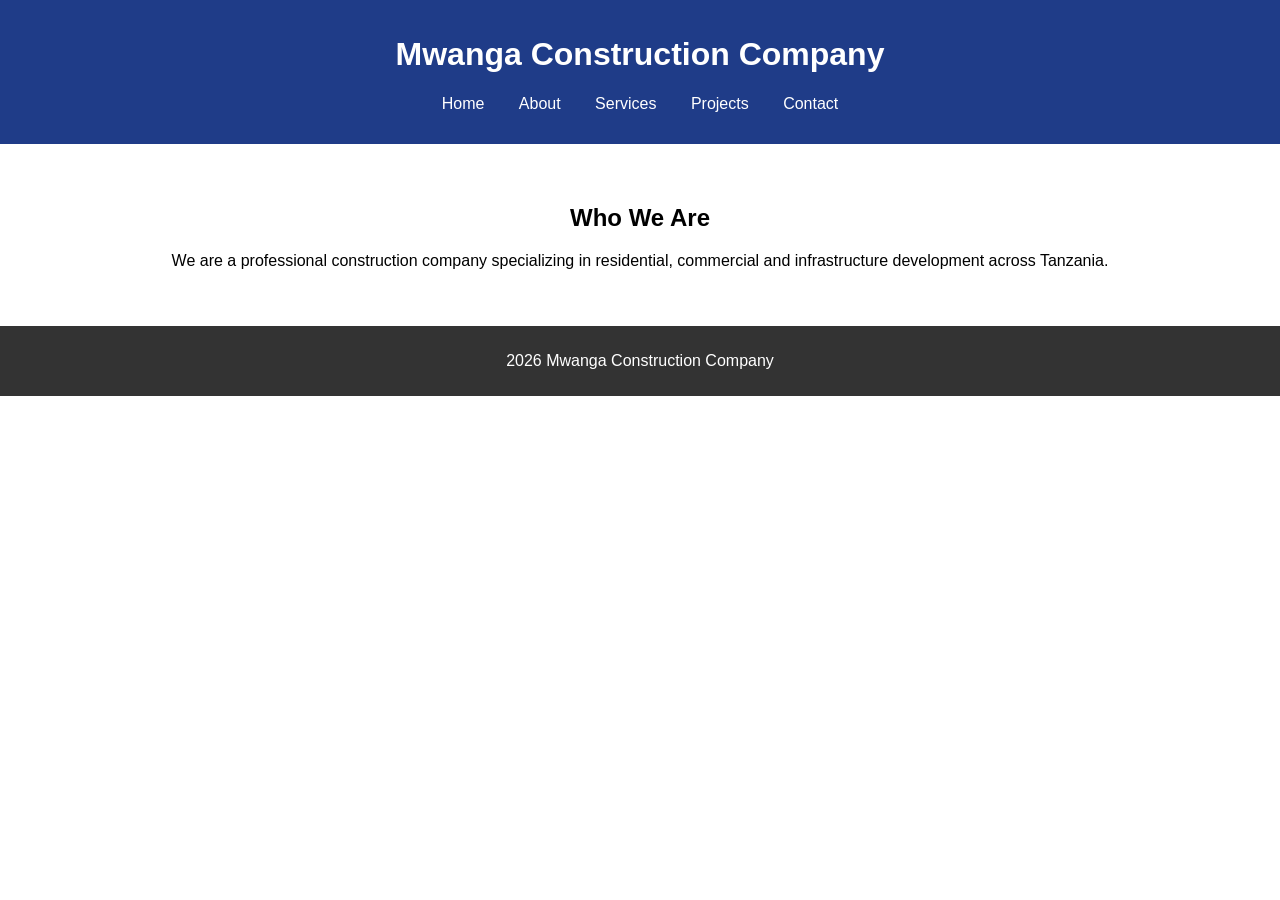
==== about.html @ fd7ff138 "This is the project task" ====
<!DOCTYPE html>
<html lang="en">
    <head>
        <meta charset="UTF-8">
        <title>About - Mwanga Construction Company</title>
        <link rel="stylesheet" href="style.css">
    </head>
    <body>

        <header>
            <h1>Mwanga Construction Company</h1>
            <nav>
                <ul>
                    <li><a href="index.html">Home</a></li>
                    <li><a href="about.html">About</a></li>
                    <li><a href="services.html">Services</a></li>
                    <li><a href="projects.html">Projects</a></li>
                    <li><a href="contact.html">Contact</a></li>
                </ul>
            </nav>
        </header>

        <section>
            <h2>Who We Are</h2>
            <p>We are a professional construction company specializing in residential, commercial and infrastructure development across Tanzania.</p>
        </section>

        <footer>
            <p>2026 Mwanga Construction Company</p>
        </footer>

        <script src="script.js"></script>
    </body>
</html>
---- style.css ----
body {
    font-family: Arial, sans-serif;
    margin: 0;
}

header {
    background: #1f3c88;
    color: white;
    padding: 15px;
    text-align: center;
}

nav ul {
    list-style: none;
    padding: 0;
}

nav ul li {
    display: inline;
    margin: 0 15px;
}

nav ul li a {
    color: white;
    text-decoration: none;
}

section {
    padding: 40px;
    text-align: center;
}

.hero {
    background: #f4a261;
    padding: 60px;
}

button {
    padding: 10px 20px;
    background: #1f3c88;
    color: white;
    border: none;
    cursor: pointer;
}

footer {
    background: #333;
    color: white;
    text-align: center;
    padding: 10px;
}
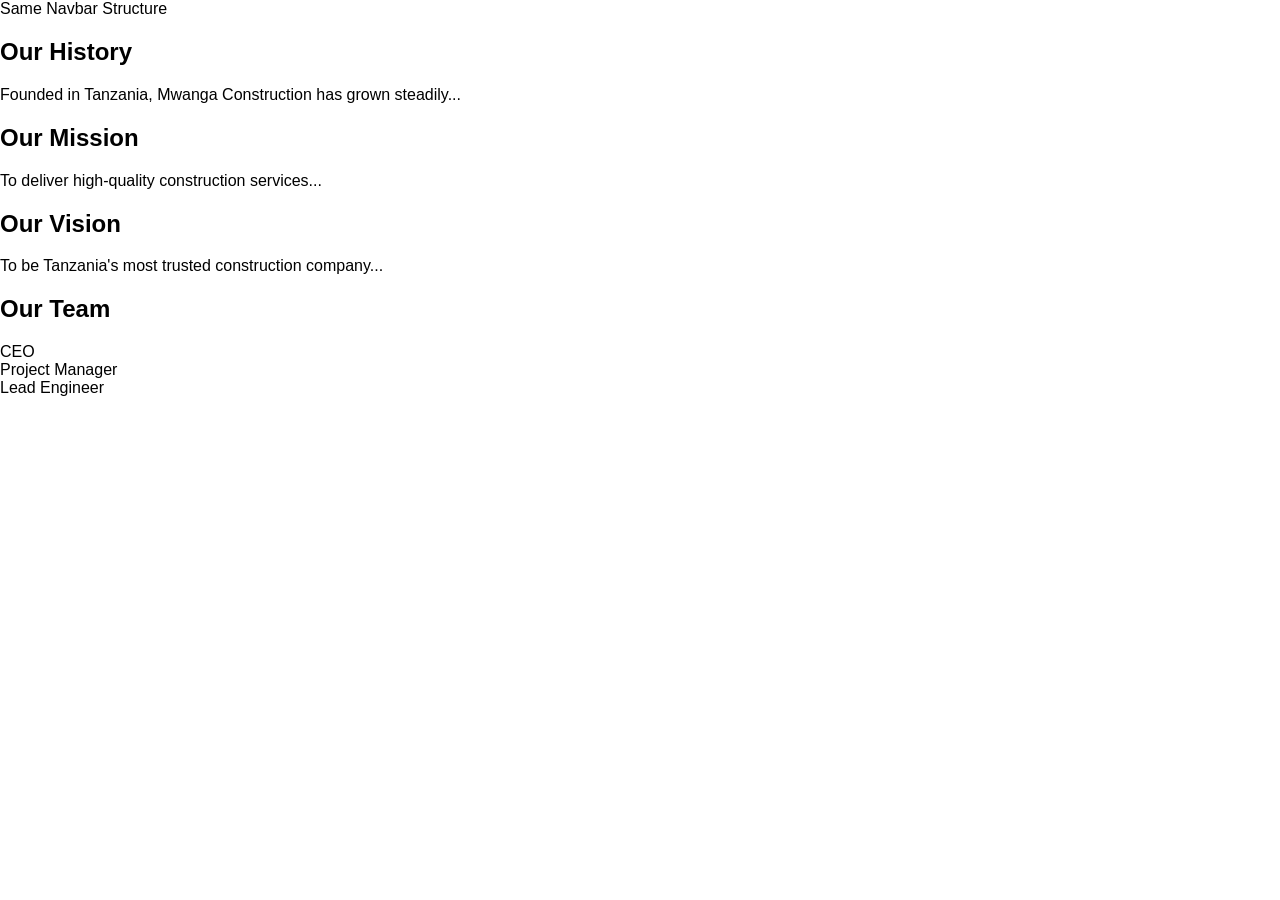
==== commit a596ad96: "This is all the project." ====
--- a/about.html
+++ b/about.html
@@ -2,33 +2,32 @@
 <html lang="en">
     <head>
         <meta charset="UTF-8">
-        <title>About - Mwanga Construction Company</title>
+        <title>About | Mwanga Construction</title>
         <link rel="stylesheet" href="style.css">
     </head>
     <body>
-
-        <header>
-            <h1>Mwanga Construction Company</h1>
-            <nav>
-                <ul>
-                    <li><a href="index.html">Home</a></li>
-                    <li><a href="about.html">About</a></li>
-                    <li><a href="services.html">Services</a></li>
-                    <li><a href="projects.html">Projects</a></li>
-                    <li><a href="contact.html">Contact</a></li>
-                </ul>
-            </nav>
-        </header>
+        <header>Same Navbar Structure</header>
 
         <section>
-            <h2>Who We Are</h2>
-            <p>We are a professional construction company specializing in residential, commercial and infrastructure development across Tanzania.</p>
+            <h2>Our History</h2>
+            <p>Founded in Tanzania, Mwanga Construction has grown steadily...</p>
+
+            <h2>Our Mission</h2>
+            <p>To deliver high-quality construction services...</p>
+
+            <h2>Our Vision</h2>
+            <p>To be Tanzania's most trusted construction company...</p>
         </section>
 
-        <footer>
-            <p>2026 Mwanga Construction Company</p>
-        </footer>
+        <section class="team">
+            <h2>Our Team</h2>
+            <div class="team-members">
+                <div class="member">CEO</div>
+                <div class="member">Project Manager</div>
+                <div class="member">Lead Engineer</div>
+            </div>
+        </section>
 
-        <script src="script.js"></script>
+        <script src="main.js"></script>
     </body>
 </html>
--- a/style.css
+++ b/style.css
@@ -1,51 +1,58 @@
 body {
-    font-family: Arial, sans-serif;
+    font-family: Arial;
     margin: 0;
 }
 
-header {
-    background: #1f3c88;
-    color: white;
+.navbar {
+    display: flex;
+    justify-content: space-between;
     padding: 15px;
-    text-align: center;
+    background: red;
+    color: black;
 }
 
-nav ul {
+.nav-links {
+    display: flex;
     list-style: none;
-    padding: 0;
 }
 
-nav ul li {
-    display: inline;
-    margin: 0 15px;
+.nav-links li {
+    margin: 0 10px;
 }
 
-nav ul li a {
+.nav-links a {
     color: white;
     text-decoration: none;
 }
 
-section {
-    padding: 40px;
-    text-align: center;
+.hero {
+    height: 90vh;
+    background: url('../assets/images/hero.jpg');
+    display: flex;
+    flex-direction: column;
+    justify-content: center;
+    align-items: center;
+    color: greenyellow;
 }
 
-.hero {
-    background: #f4a261;
-    padding: 60px;
+.btn {
+    background: blue;
+    padding: 10px;
+    color: orangered;
 }
 
-button {
-    padding: 10px 20px;
-    background: #1f3c88;
-    color: white;
-    border: none;
-    cursor: pointer;
+.cards {
+    display: flex;
+    gap: 20px;
 }
 
-footer {
-    background: #333;
-    color: white;
-    text-align: center;
-    padding: 10px;
+.card {
+    padding: 20px;
+    background: yellow;
+}
+
+.projects-grid {
+    display: grid;
+    grid-template-columns: repeat(auto-fit, minmax(250px, 1fr));
+    gap: 20px;
 }
